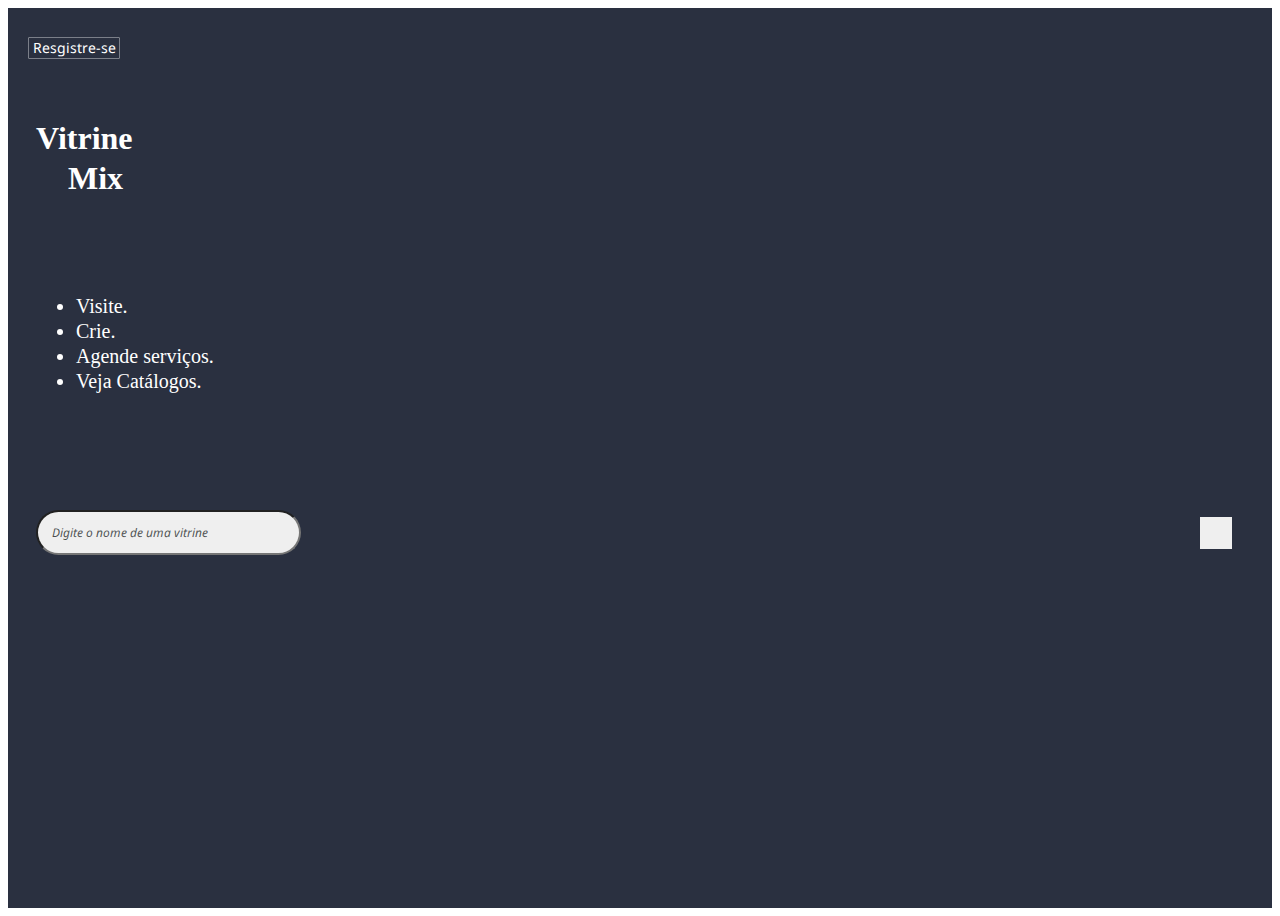
==== index.html @ c4b018dd "Merge pull request #2 from Joseleandro7i/main" ====
<!DOCTYPE html>
<html lang="en">

<head>
    <meta charset="UTF-8">
    <meta http-equiv="X-UA-Compatible" content="IE=edge">
    <meta name="viewport" content="width=device-width, initial-scale=1.0">
    <link rel="preconnect" href="https://fonts.googleapis.com">
    <link rel="preconnect" href="https://fonts.gstatic.com" crossorigin>
    <link href="https://fonts.googleapis.com/css2?family=Oxygen:wght@300;400;700&display=swap" rel="stylesheet">
    <link rel="preconnect" href="https://fonts.googleapis.com">
    <link rel="preconnect" href="https://fonts.gstatic.com" crossorigin>
    <link href="https://fonts.googleapis.com/css2?family=Noto+Sans:wght@100;200;400;500;600;700&display=swap"
        rel="stylesheet">
    <link rel="stylesheet" href="css/reset.css">
    <link rel="stylesheet" href="css/home.css">
    <title>Vitrine-Mix</title>
</head>

<body>
    <main>
        <section class="main">
            <div class="header">
                <div class="btn-registrar">Resgistre-se</div>

                <div class="menu-mobile">
                    <nav></nav>
                </div>
                <div class="menu__contener">
                    <ul class="menu__contener__lista">
                        <li class="menu__contener__lista__item"><a href="#">Início</a></li>
                        <li class="menu__contener__lista__item"><a href="#">Minha vitrine</a></li>
                        <li class="menu__contener__lista__item"><a href="#">Contato</a></li>
                        <li class="menu__contener__lista__item"><a href="#">Sobre</a></li>
                    </ul>
                </div>
            </div>
            <div class="titulo">
                <h1><span>Vitrine</span><span>Mix</span></h1>
            </div>
            <div class="conteudo">
                <ul>
                    <li>Visite.</li>
                    <li>Crie.</li>
                    <li>Agende serviços.</li>
                    <li>Veja Catálogos.</li>
                </ul>

                <div class="busca">
                    <input type="search" name="busca" id="busca" placeholder="Digite o nome de uma vitrine">
                    <button class="btn-busca" type="submit"></button>
                </div>

            </div>
        </section>
    </main>
</body>

</html>
<script src="js/visibilidadeMenu.js"></script>
---- css/home.css ----
main{
    height: auto;
}
.main{

    width: 100%;
    height: 100vh;
    background-color: #2A3040;
    color: white;
}

.header{
    height: 50px;
    width: 100%;
    padding: 15px 20px;
    display: flex;
    align-items: center;
    justify-content: space-between;
}
.btn-registrar{

    width: 90px;
    height: 20px;
    font-family: 'Noto Sans';
    font-style: normal;
    font-weight: 400;
    font-size: 14px;
    line-height: 19px;
    border: 0.3px solid #ffffff62;
    border-radius: 1px;
    text-align: center;
}
.menu-mobile{

    width: 30px;
    height: 24px;
    background-image: url(../assets/menu.svg);
    cursor: pointer;
}

.menu__contener {
    background-color: #343e58;
    border-radius: 20px;
    box-shadow: 8px 10px #1f20224f;
    display: none;
    height: auto;
    position: absolute;
    right: 20px;
    top: 55px;
    text-align: center;
}

.menu__contener__lista {
    align-items: center;
    display: flex;
    flex-direction: column;
    justify-content: space-evenly;
}

.menu__contener__lista__item {
    cursor: pointer;
    height: 40px;
}

.menu__contener__lista__item a {
    color: #fff;
    text-decoration: none;
}

.menu__contener__lista__item:hover {
    background-color: #2A3040;
    border-radius: 10px;
    padding: 10px 20px;
    padding-top: 8px;
}

.menu__contener__lista__item:active {
    background-color: #2d3241;
    padding: 9px 19px;
}

.titulo{

    width: 100%;
    height: 160px;
}

.titulo h1{

    margin-top: 30px;
    display: flex;
    flex-direction: column;
    font-style: normal;
    font-weight: 700;
    font-size: 32px;
    line-height: 40px;
}
.titulo h1 span:first-child{

    margin-left: 28px;
}
.titulo h1 span:last-child{

    margin-left: 60px;
}

.conteudo{
    margin-left: 28px;
}
.conteudo ul li{
    
    font-style: normal;
    font-weight: 300;
    font-size: 20px;
    line-height: 25px;
}

.busca {
    position: relative;
}
#busca {

    margin-top: 100px;
    width: 265px;
    height: 45px;
    background-color: #EFEFEF;
    border-radius: 50px;
    padding-left: 14px;

}
#busca::placeholder {

    font-family: 'Noto Sans';
    font-style: italic;
    font-weight: 400;
    font-size: 12px;
    line-height: 22px;
    color: rgba(32, 31, 31, 0.78);
}
.btn-busca {

    content: "";
    width: 32px;
    height: 32px;
    background-image: url(../assets/lupa.svg);
    background-position: center;
    background-repeat: no-repeat;
    background-size: cover;
    border: none;
    position: absolute;
    bottom: 6px;
    right: 40px;
}

@media screen and (max-width: 480px) {
    .menu__contener {
        position: absolute;
        right: 10px;
        width: 35%;
    }

    .menu__contener__lista {
        height: 250px;
    }

    .menu__contener__lista__item {
        height: 30px;
        padding-top: 4px;
        width: auto;
    }

    .menu__contener__lista__item:hover {
        padding-top: 4px;
    }
}

@media screen and (max-width: 768px) {
    .menu__contener {
        width: 35%;
    }

    .menu__contener__lista {
        height: 250px;
    }

    .menu__contener__lista__item {
        padding-top: 10px;
    }

    .menu__contener__lista__item:hover {
        padding-top: 10px;
    }
}

@media screen and (min-width: 769px) {
    .menu__contener {
        width: 25%;
    }

    .menu__contener__lista {
        height: 300px;
    }

    .menu__contener__lista__item {
        padding-top: 8px;
        width: auto;
    }
}

@media screen and (min-width: 1101px) {
    .menu__contener {
        width: 20%;
    }

    .menu__contener__lista {
        height: 300px;
    }

    .menu__contener__lista__item {
        padding-top: 8px;
        width: auto;
    }
}
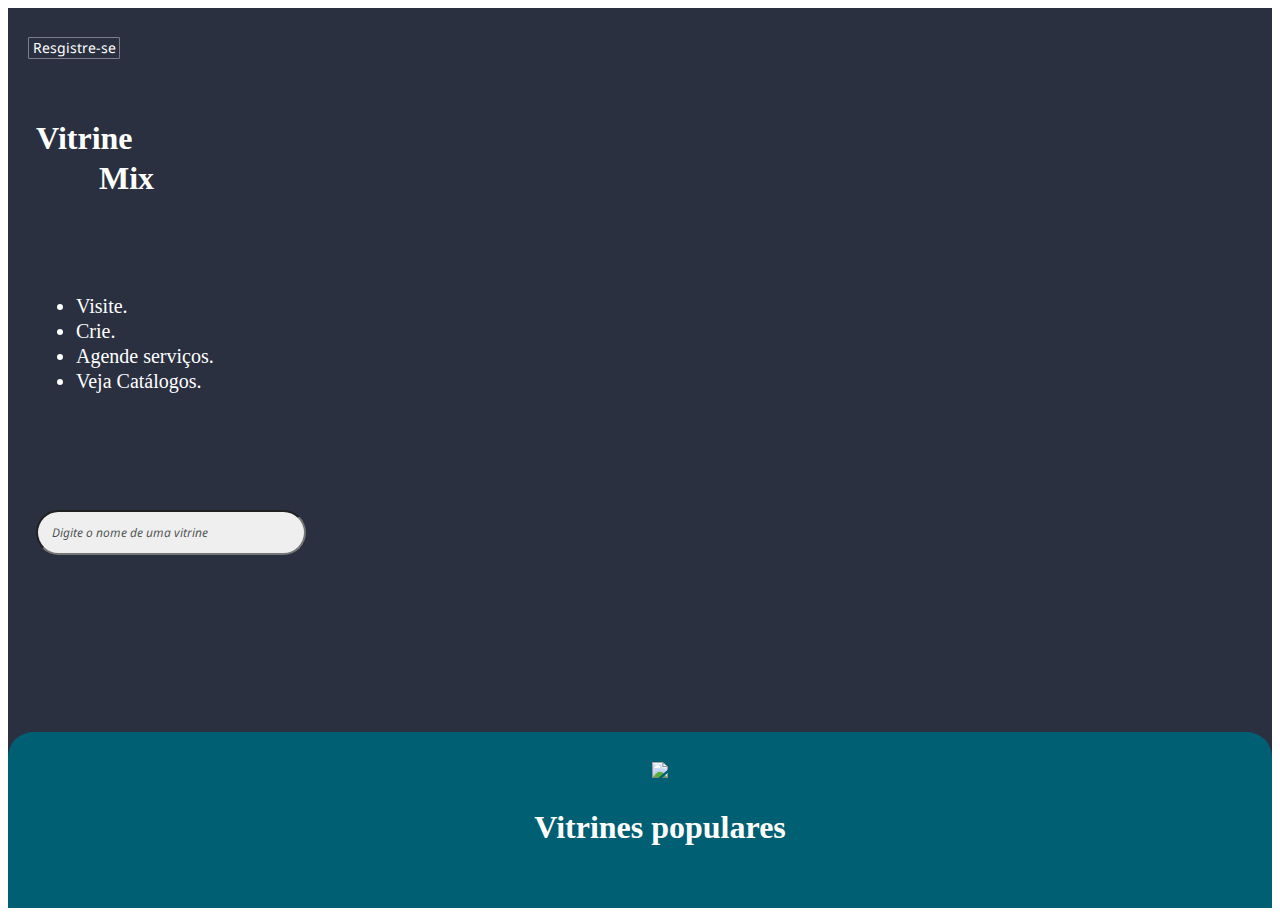
==== commit 11c24e46: "adição de páginas de formulário cadastro/login" ====
--- a/index.html
+++ b/index.html
@@ -13,6 +13,8 @@
     <link href="https://fonts.googleapis.com/css2?family=Noto+Sans:wght@100;200;400;500;600;700&display=swap"
         rel="stylesheet">
     <link rel="stylesheet" href="css/reset.css">
+    <link rel="stylesheet" href="css/vitrines-populares.css">
+    <link rel="stylesheet" href="css/vitrines-recentes.css">
     <link rel="stylesheet" href="css/home.css">
     <title>Vitrine-Mix</title>
 </head>
@@ -21,7 +23,10 @@
     <main>
         <section class="main">
             <div class="header">
-                <div class="btn-registrar">Resgistre-se</div>
+                <a href="src/cadastro.html">
+                    <div class="btn-registrar">Resgistre-se</div>
+                </a>
+                
 
                 <div class="menu-mobile">
                     <nav></nav>
@@ -29,7 +34,7 @@
                 <div class="menu__contener">
                     <ul class="menu__contener__lista">
                         <li class="menu__contener__lista__item"><a href="#">Início</a></li>
-                        <li class="menu__contener__lista__item"><a href="#">Minha vitrine</a></li>
+                        <li class="menu__contener__lista__item"><a href="src/login.html">Minha vitrine</a></li>
                         <li class="menu__contener__lista__item"><a href="#">Contato</a></li>
                         <li class="menu__contener__lista__item"><a href="#">Sobre</a></li>
                     </ul>
@@ -52,9 +57,88 @@
                 </div>
 
             </div>
+            <div class="exibicao-vitrines">
+                <div class="vitrines-populares">
+                    <div class="vitrines-populares__titulo">
+                        <img src="img/divisória.png">
+                        <h1>Vitrines populares</h1>
+                    </div>
+                    <div class="vitrines-populares__contener">
+                        <div class="contener-scroll">
+                            <div class="barbershop barbershop--scroll-snap">
+                                <img src="img/vitrine--logo.png">
+                                <h1>Iniciativa PRO Barbershop</h1>
+                                <p>
+                                    Seja bem vindo a Barbearia Iniciativa PRO<br>
+                                    <br>
+                                    Somos a melhor barbearia da cidade, sinta-se a vontade em nossas comodações<br>
+                                    Cortes, barbas estilizadas, tingimento de cabelo, Manicure e Podologia, Hidradatação
+                                    e
+                                    esfoliação e etc.
+                                </p>
+                                <button>Ver vitrine completa</button>
+                            </div>
+                            <div class="barbershop--vermelho barbershop--scroll-snap">
+                                <img src="img/vitrine--logo-vermelho.png">
+                                <h1>Iniciativa PRO Barbershop</h1>
+                                <p>
+                                    Seja bem vindo a Barbearia Iniciativa PRO<br>
+                                    <br>
+                                    Somos a melhor barbearia da cidade, sinta-se a vontade em nossas comodações<br>
+                                    Cortes, barbas estilizadas, tingimento de cabelo, Manicure e Podologia, Hidradatação
+                                    e
+                                    esfoliação e etc.
+                                </p>
+                                <button>Ver vitrine completa</button>
+                            </div>
+                            <div class="barbershop--vermelho-escuro barbershop--scroll-snap">
+                                <img src="img/vitrine--logo-vermelho-escuro.png">
+                                <h1>Iniciativa PRO Barbershop</h1>
+                                <p>
+                                    Seja bem vindo a Barbearia Iniciativa PRO<br>
+                                    <br>
+                                    Somos a melhor barbearia da cidade, sinta-se a vontade em nossas comodações<br>
+                                    Cortes, barbas estilizadas, tingimento de cabelo, Manicure e Podologia, Hidradatação
+                                    e
+                                    esfoliação e etc.
+                                </p>
+                                <button>Ver vitrine completa</button>
+                            </div>
+                        </div>
+                    </div>
+                </div>
+                <div class="vitrines-recentes">
+                    <div class="vitrines-recentes__titulo">
+                        <img src="img/divisória.png">
+                        <h1>Vitrines recentes</h1>
+                    </div>
+                    <div class="vitrines-recentes__contener">
+                        <div class="contener-scroll">
+                            <div class="vitrine-vazia vitrine-vazia--scroll-snap">
+                                <img>
+                                <h1></h1>
+                                <p></p>
+                                <button></button>
+                            </div>
+                            <div class="vitrine-vazia--verde-escuro vitrine-vazia--scroll-snap">
+                                <img>
+                                <h1></h1>
+                                <p></p>
+                                <button></button>
+                            </div>
+                            <div class="vitrine-vazia--cinza vitrine-vazia--scroll-snap">
+                                <img>
+                                <h1></h1>
+                                <p></p>
+                                <button></button>
+                            </div>
+                        </div>
+                    </div>
+                </div>
+            </div>
         </section>
     </main>
 </body>
 
 </html>
-<script src="js/visibilidadeMenu.js"></script>+<script src="js/visibilidade-menu.js"></script>--- a/css/vitrines-populares.css
+++ b/css/vitrines-populares.css
@@ -0,0 +1,365 @@
+.exibicao-vitrines {
+    background-color: #005F72;
+    border-radius: 25px;
+    height: auto;
+    margin-top: 14%;
+    padding-bottom: 25%;
+}
+
+.exibicao__vitrines-populares {
+    align-items: center;
+    display: flex;
+    flex-direction: column;
+    justify-content: space-evenly;
+}
+
+.vitrines-populares__titulo {
+    align-items: center;
+    display: flex;
+    flex-direction: column;
+    justify-content: space-between;
+    margin-bottom: 1.7em;
+    padding: 30px 20px 25px 20px;
+    width: 100%;
+}
+
+.vitrines-populares__titulo img {
+    margin-bottom: 0.6em;
+}
+
+.vitrines-populares__contener {
+    align-items: center;
+    display: flex;
+    justify-content: space-evenly;
+    width: 100%;
+}
+
+.contener-scroll {
+    align-items: center;
+    display: flex;
+    justify-content: space-evenly;
+    width: 95%;
+}
+
+.barbershop {
+    align-items: center;
+    background-color: #1C2D2F;
+    border-radius: 50px;
+    display: flex;
+    flex-direction: column;
+    justify-content: space-evenly;
+}
+
+.barbershop img {
+    margin-top: 1em;
+}
+
+.barbershop h1 {
+    color: #fff;
+    font-size: 24px;
+    font-weight: 400;
+    height: auto;
+    margin-bottom: 1em;
+    text-align: center;
+    width: 180px;
+}
+
+.barbershop p {
+    font-size: 16px;
+    font-weight: 400;
+    height: auto;
+    line-height: 20.2px;
+    margin-bottom: 1em;
+    width: 80%;
+}
+
+.barbershop button {
+    background: transparent;
+    border-radius: 3px;
+    border: 1px solid #A7DDF2;
+    color: #A7DDF2;
+    font-size: 20px;
+    font-weight: 400;
+    height: 52px;
+    line-height: 25.25%;
+    margin-bottom: 2em;
+    width: 88%;
+}
+
+.barbershop--vermelho {
+    align-items: center;
+    background-color: #BD2A2E;
+    border-radius: 50px;
+    display: flex;
+    flex-direction: column;
+    height: 550px;
+    justify-content: space-evenly;
+    width: 360px;
+}
+
+.barbershop--vermelho img {
+    margin-top: 1em;
+}
+
+.barbershop--vermelho h1 {
+    color: #fff;
+    font-size: 24px;
+    font-weight: 400;
+    height: auto;
+    margin-bottom: 1em;
+    text-align: center;
+    width: 180px;
+}
+
+.barbershop--vermelho p {
+    font-size: 16px;
+    font-weight: 400;
+    height: auto;
+    line-height: 20.2px;
+    margin-bottom: 1em;
+    width: 80%;
+}
+
+.barbershop--vermelho button {
+    background: transparent;
+    border-radius: 3px;
+    border: 1px solid #A7DDF2;
+    color: #A7DDF2;
+    font-size: 20px;
+    font-weight: 400;
+    height: 52px;
+    line-height: 25.25%;
+    margin-bottom: 2em;
+    width: 88%;
+}
+
+.barbershop--vermelho-escuro {
+    align-items: center;
+    background-color: #390D02;
+    border-radius: 50px;
+    display: flex;
+    flex-direction: column;
+    height: 550px;
+    justify-content: space-evenly;
+    width: 360px;
+}
+
+.barbershop--vermelho-escuro img {
+    margin-top: 1em;
+}
+
+.barbershop--vermelho-escuro h1 {
+    color: #fff;
+    font-size: 24px;
+    font-weight: 400;
+    height: auto;
+    margin-bottom: 1em;
+    text-align: center;
+    width: 180px;
+}
+
+.barbershop--vermelho-escuro p {
+    font-size: 16px;
+    font-weight: 400;
+    height: auto;
+    line-height: 20.2px;
+    margin-bottom: 1em;
+    width: 80%;
+}
+
+.barbershop--vermelho-escuro button {
+    background: transparent;
+    border-radius: 3px;
+    border: 1px solid #A7DDF2;
+    color: #A7DDF2;
+    font-size: 20px;
+    font-weight: 400;
+    height: 52px;
+    line-height: 25.25%;
+    margin-bottom: 2em;
+    width: 88%;
+}
+
+@media screen and (max-width: 480px) {
+    .contener-scroll::-webkit-scrollbar {
+        visibility: hidden;
+    }
+
+    .vitrines-populares__titulo img {
+        height: 5px;
+        width: 76%;
+    }
+
+    .vitrines-populares__titulo h1 {
+        font-size: 24px;
+        font-weight: 400;
+        line-height: 30.3px;
+    }
+
+    .contener-scroll {
+        margin-left: 1em;
+        overflow-x: auto;
+        scroll-snap-type: x mandatory;
+    }
+
+    .barbershop--scroll-snap {
+        flex: none;
+        margin-right: 1.2em;
+        scroll-snap-align: start;
+        width: 90%;
+    }
+
+    .barbershop {
+        height: 500px;
+        margin-left: 190%;
+    }
+
+    .barbershop img {
+        margin-top: 1em;
+    }
+
+    .barbershop h1 {
+        font-size: 20px;
+        font-weight: 400;
+        line-height: 25.25px;
+        margin-bottom: 1em;
+        text-align: center;
+        width: 125px;
+    }
+
+    .barbershop p {
+        font-size: 14px;
+        font-weight: 400;
+        line-height: 17.68px;
+        width: 88%;
+    }
+
+    .barbershop button {
+        font-size: 15px;
+        height: 35px;
+        margin-bottom: 2.6em;
+        width: 88%;
+    }
+
+    .barbershop--vermelho {
+        height: 500px;
+    }
+
+    .barbershop--vermelho img {
+        margin-top: 1em;
+    }
+
+    .barbershop--vermelho h1 {
+        font-size: 20px;
+        font-weight: 400;
+        line-height: 25.25px;
+        margin-bottom: 1em;
+        text-align: center;
+        width: 125px;
+    }
+
+    .barbershop--vermelho p {
+        font-size: 14px;
+        font-weight: 400;
+        line-height: 17.68px;
+        width: 88%;
+    }
+
+    .barbershop--vermelho button {
+        font-size: 15px;
+        height: 35px;
+        margin-bottom: 2.6em;
+        width: 88%;
+    }
+
+    .barbershop--vermelho-escuro {
+        height: 500px;
+    }
+
+    .barbershop--vermelho-escuro img {
+        margin-top: 1em;
+    }
+
+    .barbershop--vermelho-escuro h1 {
+        font-size: 20px;
+        font-weight: 400;
+        line-height: 25.25px;
+        margin-bottom: 1em;
+        text-align: center;
+        width: 125px;
+    }
+
+    .barbershop--vermelho-escuro p {
+        font-size: 14px;
+        font-weight: 400;
+        line-height: 17.68px;
+        width: 88%;
+    }
+
+    .barbershop--vermelho-escuro button {
+        font-size: 15px;
+        height: 35px;
+        margin-bottom: 2.6em;
+        width: 88%;
+    }
+}
+
+@media screen and (max-width: 900px) {
+    .contener-scroll::-webkit-scrollbar {
+        visibility: hidden;
+    }
+
+    .vitrines-populares__titulo img {
+        height: 10px;
+    }
+
+    .vitrines-populares__titulo h1 {
+        font-size: 24px;
+        font-weight: 400;
+        line-height: 30.3px;
+    }
+
+    .contener-scroll {
+        margin-left: 1em;
+        overflow-x: auto;
+        scroll-snap-type: x mandatory;
+        width: 95%;
+    }
+
+    .barbershop--scroll-snap {
+        flex: none;
+        margin-right: 1.2em;
+        scroll-snap-align: start;
+        width: 90%;
+    }
+
+    .barbershop {
+        height: 500px;
+        margin-left: 190%;
+    }
+
+    .barbershop--vermelho {
+        height: 500px;
+    }
+
+    .barbershop--vermelho-escuro {
+        height: 500px;
+    }
+}
+
+@media screen and (min-width: 901px) {
+    .barbershop {
+        height: 550px;
+        width: 360px;
+    }
+
+    .barbershop--vermelho {
+        height: 550px;
+        width: 360px;
+    }
+
+    .barbershop--vermelho-escuro {
+        height: 550px;
+        width: 360px;
+    }
+}--- a/css/home.css
+++ b/css/home.css
@@ -1,12 +1,13 @@
 main{
-    height: auto;
-}
+    height: 100vh;
+} 
 .main{
 
     width: 100%;
-    height: 100vh;
+    height: 100%;
     background-color: #2A3040;
     color: white;
+    overflow: auto;
 }
 
 .header{
@@ -17,8 +18,17 @@
     align-items: center;
     justify-content: space-between;
 }
-.btn-registrar{
-
+
+.header a{
+    text-decoration: none;
+    color: white;
+    cursor: pointer;
+}
+.header a:visited{
+    color: white;
+}
+
+a .btn-registrar{
     width: 90px;
     height: 20px;
     font-family: 'Noto Sans';
@@ -101,7 +111,7 @@
 }
 .titulo h1 span:last-child{
 
-    margin-left: 60px;
+    margin-left: 91px;
 }
 
 .conteudo{
@@ -117,11 +127,12 @@
 
 .busca {
     position: relative;
+    max-width: 270px;
 }
 #busca {
 
     margin-top: 100px;
-    width: 265px;
+    width: 100%;
     height: 45px;
     background-color: #EFEFEF;
     border-radius: 50px;
